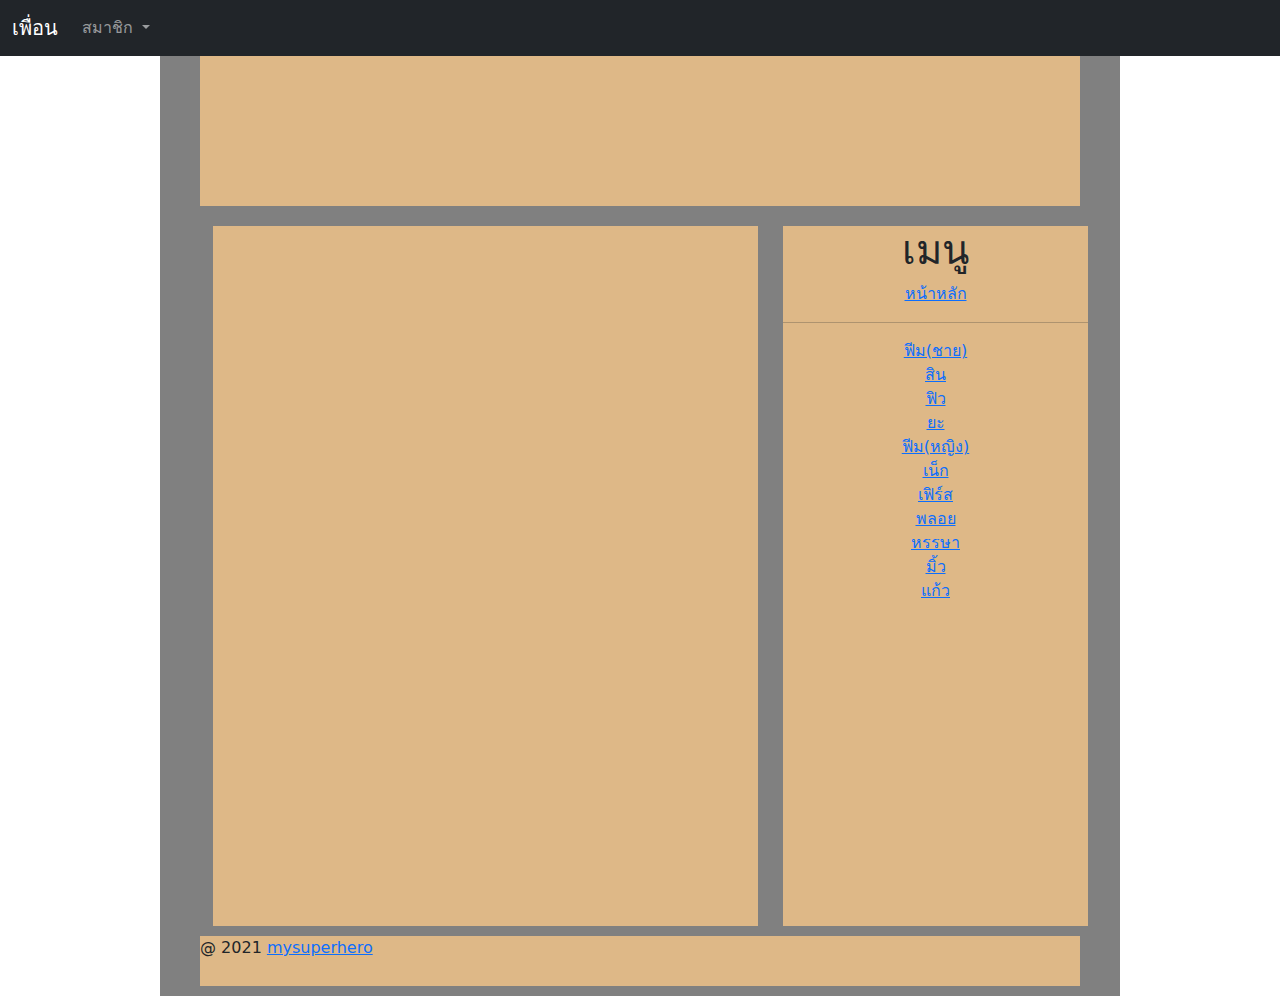
==== c01.html @ a600dbdb "1" ====
<!DOCTYPE html>
<html lang="en">
  <head>
    <meta charset="UTF-8" />
    <meta name="viewport" content="width=device-width, initial-scale=1.0" />
    <title>my super hero</title>
    <link rel="stylesheet" href="./css/bootstrap.css" />
    <link rel="stylesheet" href="./css/style.css" />
  </head>
  <body>
    <nav class="navbar navbar-expand-lg navbar-dark bg-dark">
      <div class="container-fluid">
        <a class="navbar-brand" href="#">เพื่อน</a>
        <button
          class="navbar-toggler"
          type="button"
          data-bs-toggle="collapse"
          data-bs-target="#navbarSupportedContent"
          aria-controls="navbarSupportedContent"
          aria-expanded="false"
          aria-label="Toggle navigation"
        >
          <span class="navbar-toggler-icon"></span>
        </button>
        <div class="collapse navbar-collapse" id="navbarSupportedContent">
          <ul class="navbar-nav me-auto mb-2 mb-lg-0">
            <li class="nav-item dropdown">
              <a
                class="nav-link dropdown-toggle"
                href="#"
                id="navbarDropdown"
                role="button"
                data-bs-toggle="dropdown"
                aria-expanded="false"
              >
               สมาชิก
              </a>
              <ul class="dropdown-menu" aria-labelledby="navbarDropdown">
                <li><a class="dropdown-item" href="c01.html">ฟีม(ชาย)</a></li>
                <li><a class="dropdown-item" href="c02.html">สิน</a></li>
                <li><a class="dropdown-item" href="c03.html">ฟิว</a></li>
                <li>
                  <a class="dropdown-item" href="c04.html">ยะ</a>
                </li>
                <li>
                  <a class="dropdown-item" href="c05.html">ฟีม(หญิง)</a>
                </li>
                <li><a class="dropdown-item" href="c06.html">เน็ก</a></li>
                <li><a class="dropdown-item" href="c07.html">เฟิร์ส</a></li>
                <li><a class="dropdown-item" href="c08.html">พลอย</a></li>
                <li><a class="dropdown-item" href="c09.html">หรรษา</a></li>
                <li><a class="dropdown-item" href="c10.html">มิ้ว</a></li>
                <li><a class="dropdown-item" href="c11.html">แก้ว</a></li>
              </ul>
            </li>
          </ul>
        </div>
      </div>
    </nav>

    <script src="./js/bootstrap.js"></script>

    <div class="container">
      <header>
      </header>
      <section>
      </section>
      <aside>
        <h1>เมนู</h1>
        <a href="./index.html" target="_blank" rel="noopener noreferrer"
          >หน้าหลัก</a
        >
        <br />

        
        <hr />
        <a href="c01.html" target="_blank" rel="noopener noreferrer"
          >ฟีม(ชาย)</a
        >
        <br />
        <a href="c02.html" target="_blank" rel="noopener noreferrer">สิน</a>
        <br />
        <a href="c03.html" target="_blank" rel="noopener noreferrer"
          >ฟิว</a
        >
        <br />
        <a href="c04.html" target="_blank" rel="noopener noreferrer"
          >ยะ</a
        >
        <br />
        <a href="c05.html" target="_blank" rel="noopener noreferrer"
          >ฟีม(หญิง)</a
        >
        <br />
        <a href="c06.html" target="_blank" rel="noopener noreferrer">เน็ก</a>
        <br />
        <a href="c07.html" target="_blank" rel="noopener noreferrer"
          >เฟิร์ส</a
        >
        <br />
        <a href="c08.html" target="_blank" rel="noopener noreferrer">พลอย</a>
        <br />
        <a href="c09.html" target="_blank" rel="noopener noreferrer">หรรษา</a>
        <br />
        <a href="c10.html" target="_blank" rel="noopener noreferrer">มิ้ว</a>
        <br />
        <a href="c11.html" target="_blank" rel="noopener noreferrer">แก้ว</a>
        <br />

      </aside>
      <div class="clearfix"></div>

      <footer>
        <p>
          @ 2021
          <a
            href="https://nathees.com"
            target="_blank"
            rel="noopener noreferrer"
            >mysuperhero
          </a>
        </p>
      </footer>
    </div>
  </body>
</html>
---- css/style.css ----
* {
  margin: 0;
  padding: 0;
}
.clearfix {
  clear: both;
}
.container {
  width: 960px;
  margin: 0 auto;
  background: grey;
  overflow: hidden;
}
header {
  text-align: center;
  width: 880px;
  height: 150px;
  background: burlywood;
  margin: 0 auto;
}
section {
  margin-left: 41px;
  margin-top: 20px;
  text-align: center;
  width: 545px;
  height: 700px;
  background: burlywood;
  float: left;
}
aside {
  margin-left: 25px;
  margin-top: 20px;
  width: 305px;
  height: 700px;
  text-align: center;
  background: burlywood;
  float: left;
}
footer {
  background: burlywood;
  width: 880px;
  height: 50px;
  margin: 10px auto;
}
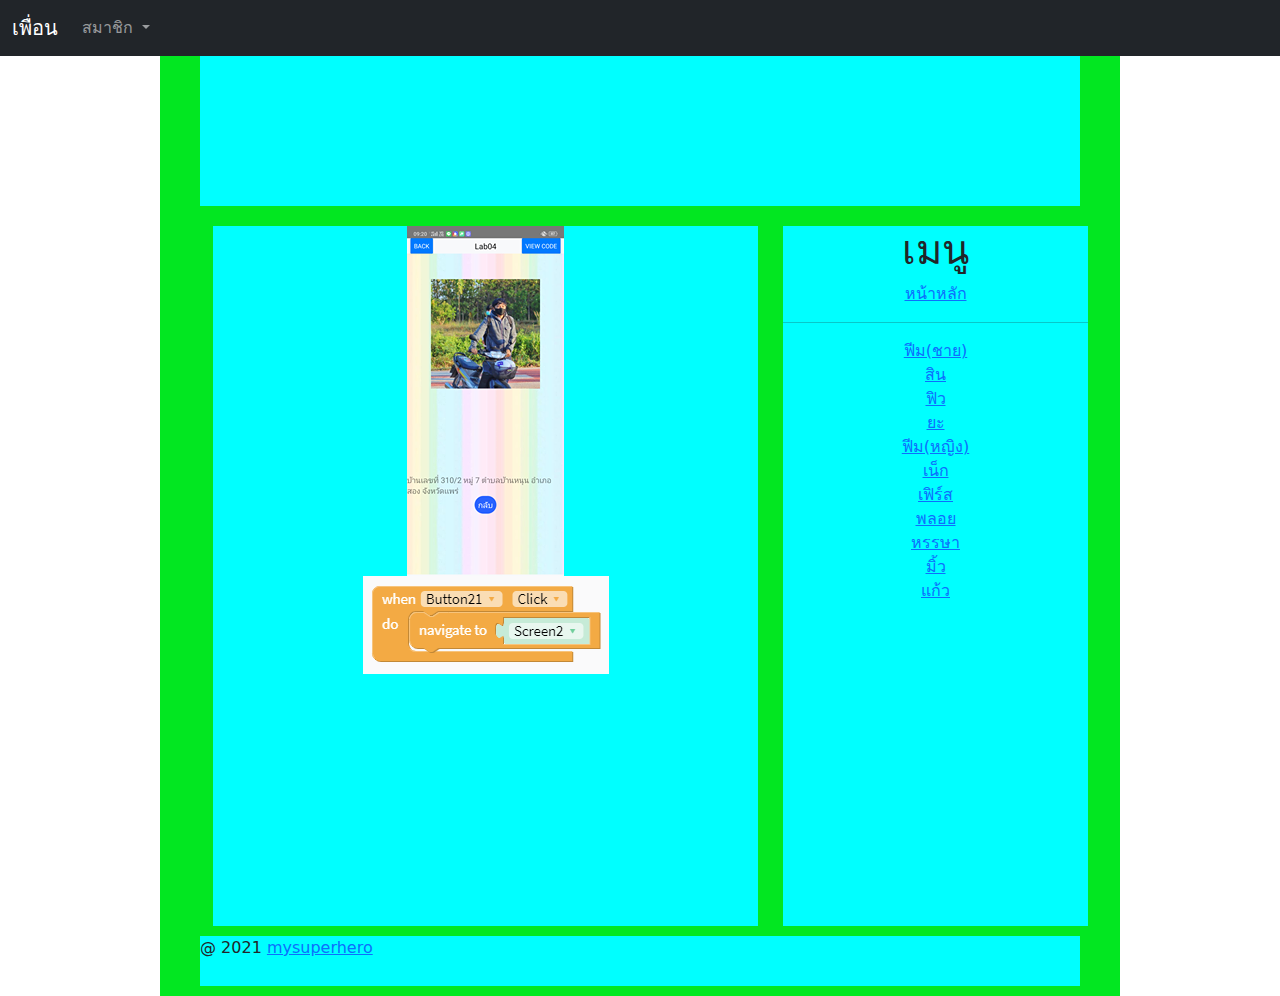
==== commit 15fdcda8: "gg" ====
--- a/c01.html
+++ b/c01.html
@@ -3,7 +3,7 @@
   <head>
     <meta charset="UTF-8" />
     <meta name="viewport" content="width=device-width, initial-scale=1.0" />
-    <title>my super hero</title>
+    <title>งานแอป</title>
     <link rel="stylesheet" href="./css/bootstrap.css" />
     <link rel="stylesheet" href="./css/style.css" />
   </head>
@@ -64,6 +64,9 @@
       <header>
       </header>
       <section>
+        <img src="./img/1.png" alt="">
+        <br>
+        <img src="./img/12 (1).png" alt="">
       </section>
       <aside>
         <h1>เมนู</h1>
--- a/css/style.css
+++ b/css/style.css
@@ -8,14 +8,14 @@
 .container {
   width: 960px;
   margin: 0 auto;
-  background: grey;
+  background: rgb(2, 231, 33);
   overflow: hidden;
 }
 header {
   text-align: center;
   width: 880px;
   height: 150px;
-  background: burlywood;
+  background: rgb(0, 255, 255);
   margin: 0 auto;
 }
 section {
@@ -24,7 +24,7 @@
   text-align: center;
   width: 545px;
   height: 700px;
-  background: burlywood;
+  background: rgb(0, 255, 255);
   float: left;
 }
 aside {
@@ -33,11 +33,11 @@
   width: 305px;
   height: 700px;
   text-align: center;
-  background: burlywood;
+  background: rgb(0, 255, 255);
   float: left;
 }
 footer {
-  background: burlywood;
+  background: rgb(0, 255, 255);
   width: 880px;
   height: 50px;
   margin: 10px auto;
